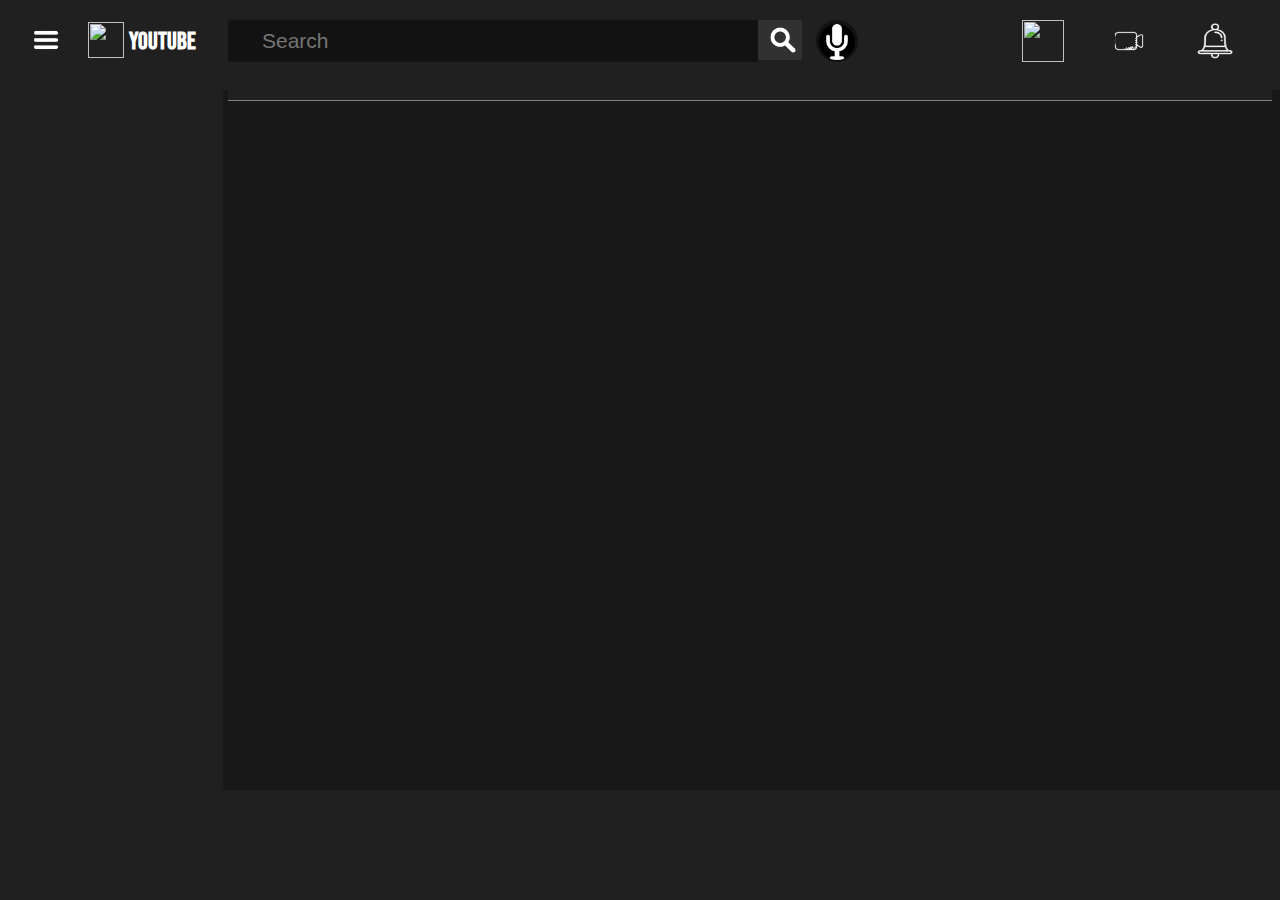
==== home.html @ e9931c3f "added" ====
<!DOCTYPE html>
<html lang="en">
<head>
    <meta charset="UTF-8">
    <meta http-equiv="X-UA-Compatible" content="IE=edge">
    <meta name="viewport" content="width=device-width, initial-scale=1.0">
    <title>Document</title>
    <link rel="preconnect" href="https://fonts.googleapis.com">
<link rel="preconnect" href="https://fonts.gstatic.com" crossorigin>
<link href="https://fonts.googleapis.com/css2?family=Bebas+Neue&display=swap" rel="stylesheet">
    <style>
        *{
            background-color:#202020;
        }
        #navbar{
            height:40px;
            margin-top:20px;
            display: flex;
        }
        #leftNav{
            margin-top:2px;
            display: flex;
            width:14%;
            margin-left:20px;
        }
        #nav-button{
            height:36px;
            width:36px;
        }
        #youtubeIcon{
            height:36px;
            width:36px;
            margin-left:24px;
        }
        #youtubeHeading{
            color:white;
            font-family: 'Bebas Neue', cursive;
            margin-top:5px;
            margin-left:5px;
        }
        #rightNav{
            display: flex;
            height:200%;
            width:86%;
            margin-left:30px;
            border-bottom: 0.2px solid grey;
        }
        #inputDiv{
            height:50%;
            width:55%;
            background-color: #313131;
        }
        #searchBar{
            height:100%;
            width:86%;
            background-color: #121212;
            border:0;
            border-top-left-radius: 2px;
            border-bottom-left-radius: 2px;
            font-size:21px;
            color:white;
            padding-left:34px;
        }
        input::placeholder{
            font-size:21px;
        }
        #searchIcon{
            color:white;
            height:30px;
            width:30px;
            background-color: #313131;
            margin:5px 0 0 10px;
            position:absolute;
        }
        #mic{
            height:42px;
            width:42px;
            background-color: #121212;
            margin-left: 14px;
            text-align: center;
            border-radius: 50%;
        }
        #mic img{
            background-color: #121212;
            height:36px;
            width:36px;
            margin-top:4px;
            border-radius: 50%;
        }
        #menuDot{
            height:42px;
            width:42px;
            margin-left: 164px;
            text-align: center;
        }
        #menuDot img{
           
            height:42px;
            width:42px;
        }
        #kebabMenu{
            height:42px;
            width:42px;
            margin-left: 44px;
            text-align: center;
        }
        #kebabMenu img{
           
            height:42px;
            width:42px;
        }
        #container{
            width:1249px;
            min-height:700px;
            margin-top:30px;
            margin-left:17%;
            background-color: #181818;
            display: grid;
            grid-template-columns: repeat(4,1fr);
            grid-gap:1%;
            padding:2%;
            box-sizing: border-box;
        }
        #container > div{
            width:261px;
            margin-top:30px;
        }
        #container > div img{
            height:166px;
            width:261px;
        }
        #titleDiv{
            height:100px;
            color:white;
        }
        #showVideo{
            position: absolute;
            height:300px;
            width:530px;
            margin-top:200px;
            margin-left:400px;
            display: none;
        }
        #close{
            height:34px;
            width:34px;
            border-radius: 50%;
            z-index:30;
            margin-left:637px;
           padding-top: -388px;
        }
        iframe{
            height:400px;
            width:650px; 
        }
        h4{
            font-family:'Franklin Gothic Medium', 'Arial Narrow', Arial, sans-serif
        }
    </style>
</head>
<body>
    <div id="showVideo">

    </div>
    <div id="navbar">
        <div id="leftNav">
            <img id="nav-button" src="images/menuBar.png" alt="">
            <img id="youtubeIcon" src="https://cdn-icons-png.flaticon.com/512/1384/1384060.png" alt="">
            <h2 id="youtubeHeading">YOUTUBE</h2>
        </div>
        <div id="rightNav"> 
            <div id="inputDiv">
                <input type="text" id="searchBar" placeholder="Search">
                <span><img id="searchIcon" src="images/searchIcon.png" alt=""></span>
            </div>
            <div id="mic">
                <img src="[data-uri]" alt="">
            </div>
         
            <div id="menuDot">
                <img src="https://encrypted-tbn0.gstatic.com/images?q=tbn:ANd9GcReHjT2gN-UIvpDjsq-2i3vbNAJ29TmirSv4JaFYGWv7iDBX6_ZcGh6FwbuYSheJA1VrX8&usqp=CAU" alt="">
            </div>

            <div id="kebabMenu">
            <img src="images/videoCamera.png" alt="">
        </div>
        <div id="kebabMenu">
            <img src="images/bellIcon.png" alt="">
        </div>
        </div>
        
    </div>


    <div id="container"> 

    </div>



<script src="index.js"></script>
</body>
</html>
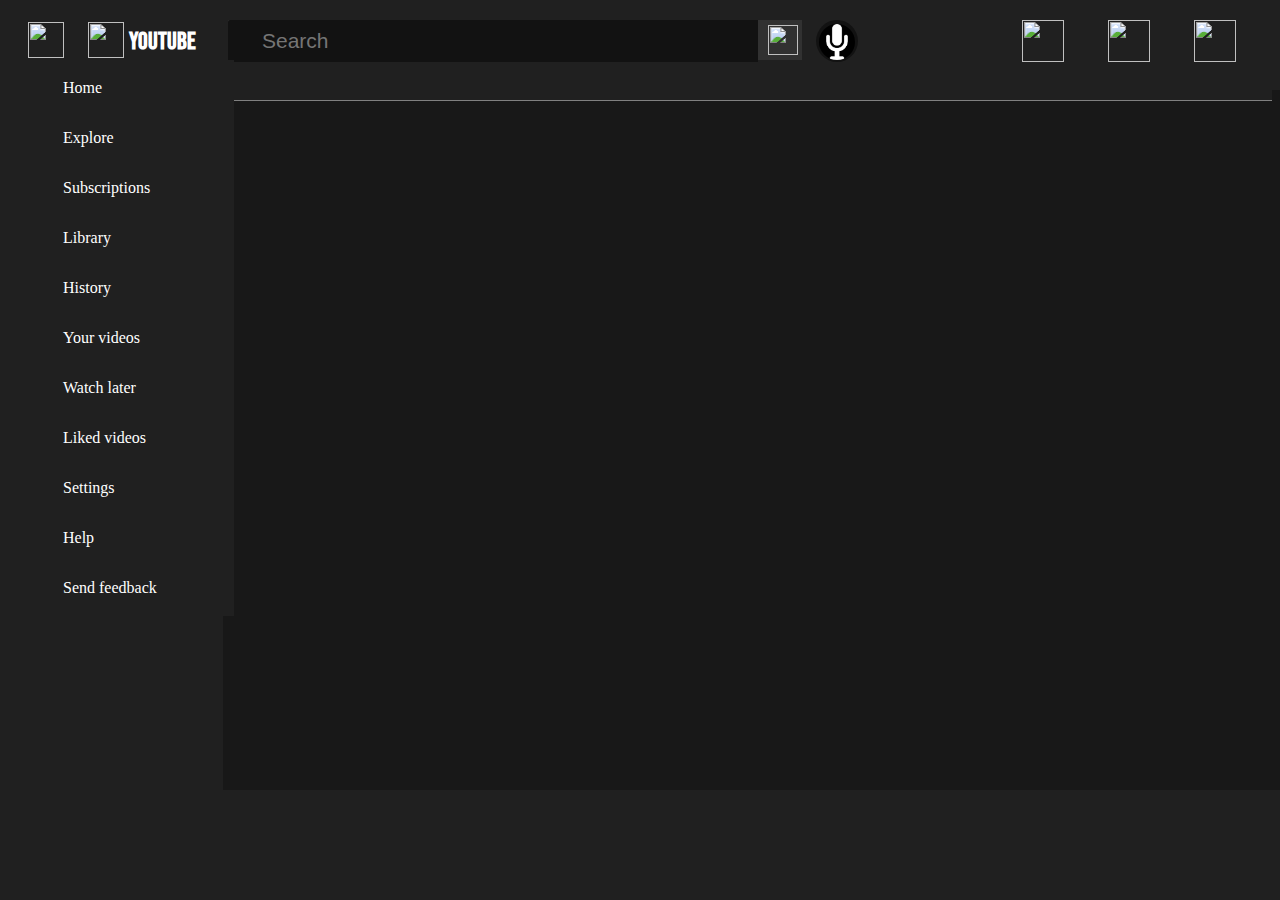
==== commit c896e223: "Add files via upload" ====
--- a/home.html
+++ b/home.html
@@ -1,203 +1,204 @@
-<!DOCTYPE html>
-<html lang="en">
-<head>
-    <meta charset="UTF-8">
-    <meta http-equiv="X-UA-Compatible" content="IE=edge">
-    <meta name="viewport" content="width=device-width, initial-scale=1.0">
-    <title>Document</title>
-    <link rel="preconnect" href="https://fonts.googleapis.com">
-<link rel="preconnect" href="https://fonts.gstatic.com" crossorigin>
-<link href="https://fonts.googleapis.com/css2?family=Bebas+Neue&display=swap" rel="stylesheet">
-    <style>
-        *{
-            background-color:#202020;
-        }
-        #navbar{
-            height:40px;
-            margin-top:20px;
-            display: flex;
-        }
-        #leftNav{
-            margin-top:2px;
-            display: flex;
-            width:14%;
-            margin-left:20px;
-        }
-        #nav-button{
-            height:36px;
-            width:36px;
-        }
-        #youtubeIcon{
-            height:36px;
-            width:36px;
-            margin-left:24px;
-        }
-        #youtubeHeading{
-            color:white;
-            font-family: 'Bebas Neue', cursive;
-            margin-top:5px;
-            margin-left:5px;
-        }
-        #rightNav{
-            display: flex;
-            height:200%;
-            width:86%;
-            margin-left:30px;
-            border-bottom: 0.2px solid grey;
-        }
-        #inputDiv{
-            height:50%;
-            width:55%;
-            background-color: #313131;
-        }
-        #searchBar{
-            height:100%;
-            width:86%;
-            background-color: #121212;
-            border:0;
-            border-top-left-radius: 2px;
-            border-bottom-left-radius: 2px;
-            font-size:21px;
-            color:white;
-            padding-left:34px;
-        }
-        input::placeholder{
-            font-size:21px;
-        }
-        #searchIcon{
-            color:white;
-            height:30px;
-            width:30px;
-            background-color: #313131;
-            margin:5px 0 0 10px;
-            position:absolute;
-        }
-        #mic{
-            height:42px;
-            width:42px;
-            background-color: #121212;
-            margin-left: 14px;
-            text-align: center;
-            border-radius: 50%;
-        }
-        #mic img{
-            background-color: #121212;
-            height:36px;
-            width:36px;
-            margin-top:4px;
-            border-radius: 50%;
-        }
-        #menuDot{
-            height:42px;
-            width:42px;
-            margin-left: 164px;
-            text-align: center;
-        }
-        #menuDot img{
-           
-            height:42px;
-            width:42px;
-        }
-        #kebabMenu{
-            height:42px;
-            width:42px;
-            margin-left: 44px;
-            text-align: center;
-        }
-        #kebabMenu img{
-           
-            height:42px;
-            width:42px;
-        }
-        #container{
-            width:1249px;
-            min-height:700px;
-            margin-top:30px;
-            margin-left:17%;
-            background-color: #181818;
-            display: grid;
-            grid-template-columns: repeat(4,1fr);
-            grid-gap:1%;
-            padding:2%;
-            box-sizing: border-box;
-        }
-        #container > div{
-            width:261px;
-            margin-top:30px;
-        }
-        #container > div img{
-            height:166px;
-            width:261px;
-        }
-        #titleDiv{
-            height:100px;
-            color:white;
-        }
-        #showVideo{
-            position: absolute;
-            height:300px;
-            width:530px;
-            margin-top:200px;
-            margin-left:400px;
-            display: none;
-        }
-        #close{
-            height:34px;
-            width:34px;
-            border-radius: 50%;
-            z-index:30;
-            margin-left:637px;
-           padding-top: -388px;
-        }
-        iframe{
-            height:400px;
-            width:650px; 
-        }
-        h4{
-            font-family:'Franklin Gothic Medium', 'Arial Narrow', Arial, sans-serif
-        }
-    </style>
-</head>
-<body>
-    <div id="showVideo">
-
-    </div>
-    <div id="navbar">
-        <div id="leftNav">
-            <img id="nav-button" src="images/menuBar.png" alt="">
-            <img id="youtubeIcon" src="https://cdn-icons-png.flaticon.com/512/1384/1384060.png" alt="">
-            <h2 id="youtubeHeading">YOUTUBE</h2>
-        </div>
-        <div id="rightNav"> 
-            <div id="inputDiv">
-                <input type="text" id="searchBar" placeholder="Search">
-                <span><img id="searchIcon" src="images/searchIcon.png" alt=""></span>
-            </div>
-            <div id="mic">
-                <img src="[data-uri]" alt="">
-            </div>
-         
-            <div id="menuDot">
-                <img src="https://encrypted-tbn0.gstatic.com/images?q=tbn:ANd9GcReHjT2gN-UIvpDjsq-2i3vbNAJ29TmirSv4JaFYGWv7iDBX6_ZcGh6FwbuYSheJA1VrX8&usqp=CAU" alt="">
-            </div>
-
-            <div id="kebabMenu">
-            <img src="images/videoCamera.png" alt="">
-        </div>
-        <div id="kebabMenu">
-            <img src="images/bellIcon.png" alt="">
-        </div>
-        </div>
-        
-    </div>
-
-
-    <div id="container"> 
-
-    </div>
-
-
-
-<script src="index.js"></script>
-</body>
+<!DOCTYPE html>
+<html lang="en">
+<head>
+    <meta charset="UTF-8">
+    <meta http-equiv="X-UA-Compatible" content="IE=edge">
+    <meta name="viewport" content="width=device-width, initial-scale=1.0">
+    <title>Document</title>
+    <link rel="preconnect" href="https://fonts.googleapis.com">
+<link rel="preconnect" href="https://fonts.gstatic.com" crossorigin>
+<link href="https://fonts.googleapis.com/css2?family=Bebas+Neue&display=swap" rel="stylesheet">
+    <style>
+        *{
+            background-color:#202020;
+        }
+        #navbar{
+            height:40px;
+            margin-top:20px;
+            display: flex;
+        }
+        #leftNav{
+            margin-top:2px;
+            display: flex;
+            width:14%;
+            margin-left:20px;
+        }
+        #nav-button{
+            height:36px;
+            width:36px;
+        }
+        #youtubeIcon{
+            height:36px;
+            width:36px;
+            margin-left:24px;
+        }
+        #youtubeHeading{
+            color:white;
+            font-family: 'Bebas Neue', cursive;
+            margin-top:5px;
+            margin-left:5px;
+        }
+        #rightNav{
+            display: flex;
+            height:200%;
+            width:86%;
+            margin-left:30px;
+            border-bottom: 0.2px solid grey;
+        }
+        #inputDiv{
+            height:50%;
+            width:55%;
+            background-color: #313131;
+        }
+        #searchBar{
+            height:100%;
+            width:86%;
+            background-color: #121212;
+            border:0;
+            border-top-left-radius: 2px;
+            border-bottom-left-radius: 2px;
+            font-size:21px;
+            color:white;
+            padding-left:34px;
+        }
+        input::placeholder{
+            font-size:21px;
+        }
+        #searchIcon{
+            color:white;
+            height:30px;
+            width:30px;
+            background-color: #313131;
+            margin:5px 0 0 10px;
+            position:absolute;
+        }
+        #mic{
+            height:42px;
+            width:42px;
+            background-color: #121212;
+            margin-left: 14px;
+            text-align: center;
+            border-radius: 50%;
+        }
+        #mic img{
+            background-color: #121212;
+            height:36px;
+            width:36px;
+            margin-top:4px;
+            border-radius: 50%;
+        }
+        #menuDot{
+            height:42px;
+            width:42px;
+            margin-left: 164px;
+            text-align: center;
+        }
+        #menuDot img{
+           
+            height:42px;
+            width:42px;
+        }
+        #kebabMenu{
+            height:42px;
+            width:42px;
+            margin-left: 44px;
+            text-align: center;
+        }
+        #kebabMenu img{
+           
+            height:42px;
+            width:42px;
+        }
+        #container{
+            width:1249px;
+            min-height:700px;
+            margin-top:30px;
+            margin-left:17%;
+            background-color: #181818;
+            display: grid;
+            grid-template-columns: repeat(4,1fr);
+            grid-gap:1%;
+            padding:2%;
+            box-sizing: border-box;
+        }
+        #container > div{
+            width:261px;
+            margin-top:30px;
+        }
+        #container > div img{
+            height:166px;
+            width:261px;
+        }
+        #titleDiv{
+            height:100px;
+            color:white;
+        }
+        #showVideo{
+            position: absolute;
+            height:300px;
+            width:530px;
+            margin-top:200px;
+            margin-left:400px;
+            display: none;
+        }
+        #close{
+            height:34px;
+            width:34px;
+            border-radius: 50%;
+            z-index:30;
+            margin-left:637px;
+           padding-top: -388px;
+        }
+        iframe{
+            height:400px;
+            width:650px; 
+        }
+        h4{
+            font-family:'Franklin Gothic Medium', 'Arial Narrow', Arial, sans-serif
+        }
+    </style>
+</head>
+<body>
+    <script src="sidebar.js"></script>
+    <div id="showVideo">
+
+    </div>
+    <div id="navbar">
+        <div id="leftNav">
+            <img id="nav-button" src="images/menuBar.png" alt="">
+            <img id="youtubeIcon" src="https://cdn-icons-png.flaticon.com/512/1384/1384060.png" alt="">
+            <h2 id="youtubeHeading">YOUTUBE</h2>
+        </div>
+        <div id="rightNav"> 
+            <div id="inputDiv">
+                <input type="text" id="searchBar" placeholder="Search">
+                <span><img id="searchIcon" src="images/searchIcon.png" alt=""></span>
+            </div>
+            <div id="mic">
+                <img src="[data-uri]" alt="">
+            </div>
+         
+            <div id="menuDot">
+                <img src="https://encrypted-tbn0.gstatic.com/images?q=tbn:ANd9GcReHjT2gN-UIvpDjsq-2i3vbNAJ29TmirSv4JaFYGWv7iDBX6_ZcGh6FwbuYSheJA1VrX8&usqp=CAU" alt="">
+            </div>
+
+            <div id="kebabMenu">
+            <img src="images/videoCamera.png" alt="">
+        </div>
+        <div id="kebabMenu">
+            <img src="images/bellIcon.png" alt="">
+        </div>
+        </div>
+        
+    </div>
+
+
+    <div id="container"> 
+
+    </div>
+
+
+
+<script src="index.js"></script>
+</body>
 </html>